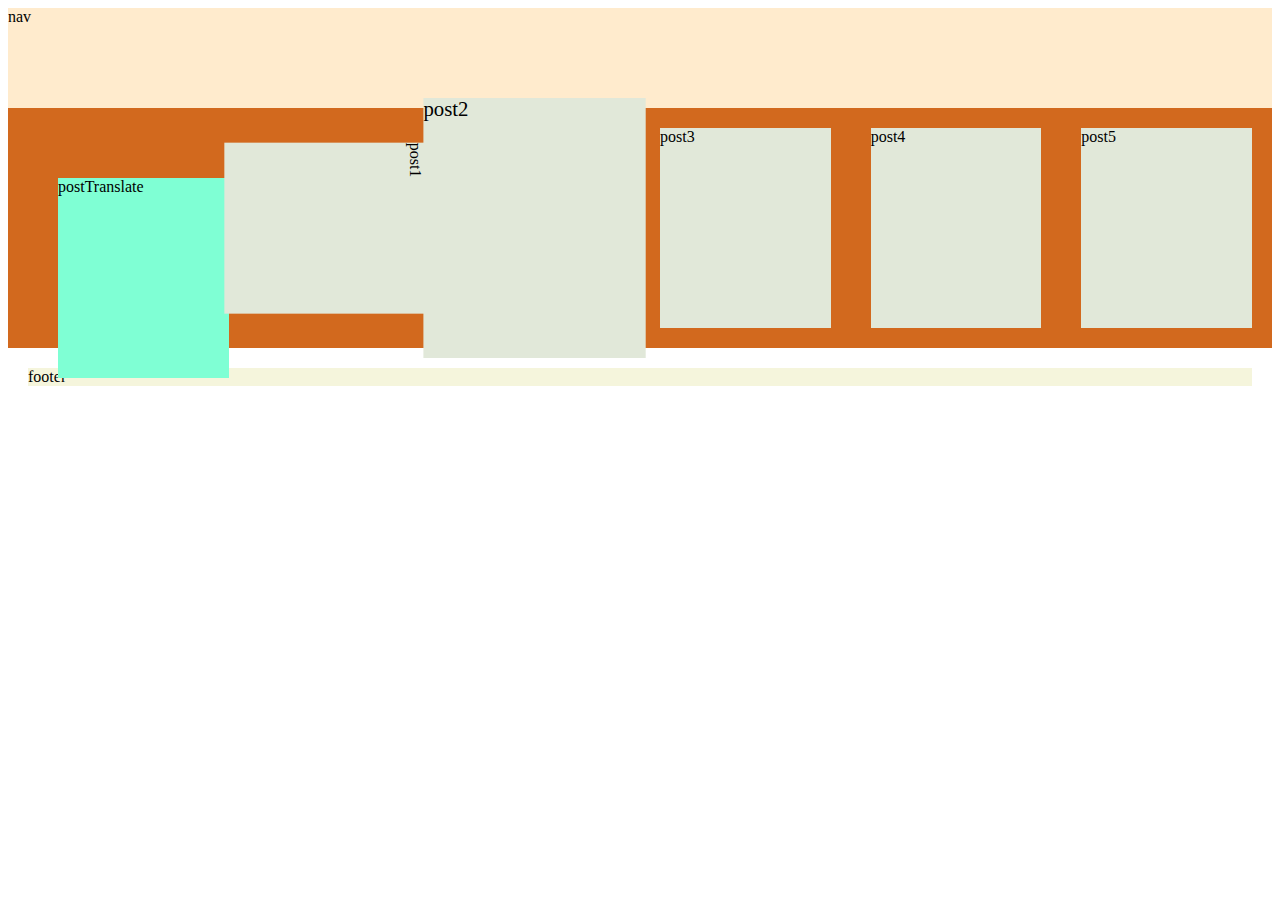
==== index.html @ 8f9f4187 "basic animations and transform properies" ====
<!DOCTYPE html>
<html lang="en">
<head>
    <meta charset="UTF-8">
    <meta name="viewport" content="width=device-width, initial-scale=1.0">
    <title>Document</title>
    <link rel="stylesheet" href="style.css">


</head>
<body>
    <div class="nav">
        nav 
    </div>
    <div class="main">
        <div class="posttranslate">
            postTranslate
        </div>
       <div class="post1"> post1</div>
       <div class="post2">post2</div>
       <div class="post">post3</div>
       <div class="post">post4</div>
       <div class="post">post5</div>
    </div>
        <div class="footer">
            footer
        </div>
</body>
</html>
---- style.css ----
.body{
    height:100vh;
}

.nav{
    background-color: blanchedalmond;
    width:100%;
    height:100px;

}
.main{
    width:100%;
    display: flex;
    justify-content:center;
    align-items:center;
    background-color:chocolate;


}
.post{
    background-color: rgb(225, 232, 217);
    width: 200px;
    height: 200px;
    margin:20px;
}

.post1{
    background-color: rgb(225, 232, 217);
    width: 200px;
    height: 200px;
    margin:20px;

    transform: rotate(90deg);
}
.post2{
    background-color: rgb(225, 232, 217);
    width: 200px;
    height: 200px;
    margin:20px;

    transform: scale(1.3);
}
.post1:hover{
    background-color: rgb(231, 171, 128);
    transition: background-color 2s linear;
}

.posttranslate{
    background-color: aquamarine;
    width: 200px;
    height: 200px;
    margin:20px;

    transform: translate(30px, 50px);
}


.footer{
    background-color: beige;
    margin:20px;

}
/* for tablets */
@media (width< 992px){
    .nav {
        background-color: aquamarine;
        width:100%;
        
    }
    .main{

    }

}
/* for phones */
@media(width<600px){
    .main{
        background-color:darkkhaki;
        flex-direction: column;

    }

}
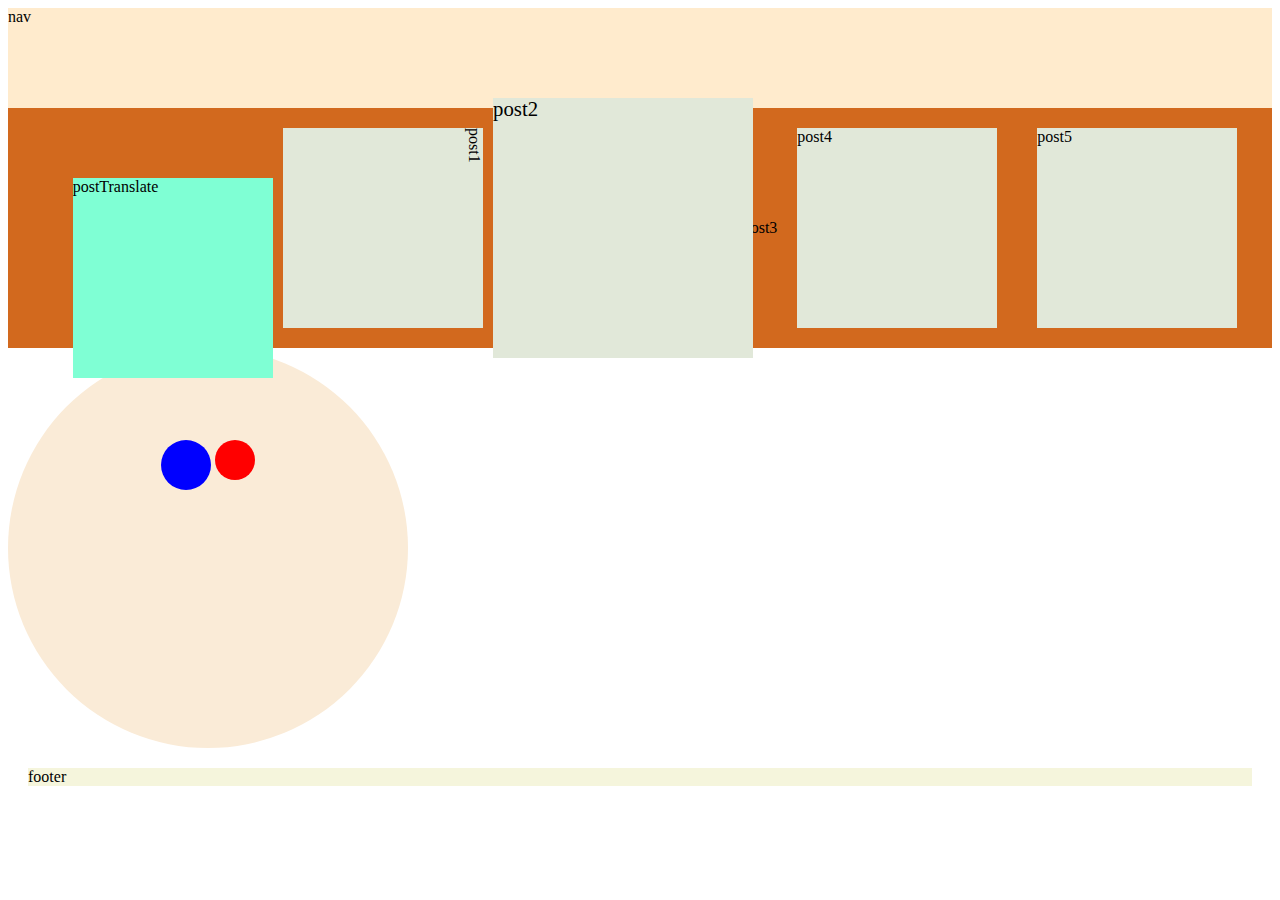
==== commit 3d5ac37c: "rotating circle loading animation" ====
--- a/index.html
+++ b/index.html
@@ -18,9 +18,14 @@
         </div>
        <div class="post1"> post1</div>
        <div class="post2">post2</div>
-       <div class="post">post3</div>
+       <div class="post3">post3</div>
        <div class="post">post4</div>
        <div class="post">post5</div>
+    </div>
+
+    <div class="loading">
+        <div class="circle1"></div>
+        <div class="circle2"></div>
     </div>
         <div class="footer">
             footer
--- a/style.css
+++ b/style.css
@@ -32,6 +32,11 @@
 
     transform: rotate(90deg);
 }
+.post1:hover{
+    background-color: rgb(231, 171, 128);
+    transition: background-color 2s linear;
+}
+
 .post2{
     background-color: rgb(225, 232, 217);
     width: 200px;
@@ -40,10 +45,25 @@
 
     transform: scale(1.3);
 }
-.post1:hover{
-    background-color: rgb(231, 171, 128);
-    transition: background-color 2s linear;
+.post{
+    background-color: rgb(225, 232, 217);
+    width: 200px;
+    height: 200px;
+    margin:20px;
+    animation: animation1 2s linear infinite; 
+    
+
+
 }
+/* @keyframes animation1{
+    from{
+        transform: translate ( 0px);
+    }
+    to{
+        transform: translate(100vw);
+    }
+
+} */
 
 .posttranslate{
     background-color: aquamarine;
@@ -60,6 +80,57 @@
     margin:20px;
 
 }
+
+.loading{
+    height:400px;
+    width:400px;
+    border-radius: 50%;
+    background-color:antiquewhite;
+    display: flex;
+    justify-content: center;
+    
+    animation: circlemotion 4s linear infinite;
+
+
+}
+
+.circle1{
+    height:50px;
+    width:50px;
+    border-radius:50%;
+    margin:2px;
+    background-color: blue;
+    transform: translatey( 90px);
+
+   
+   
+}
+
+.circle2{
+    height:40px;
+    width:40px;
+    margin:2px;
+
+    border-radius:50%;
+    background-color: rgb(255, 0, 0);
+    transform: translatey( 90px);
+
+
+
+}
+@keyframes circlemotion{
+   0%{
+        transform: rotate(0deg)
+    }
+    100%{
+        transform: rotate( 360deg)
+
+    }
+}
+
+
+
+
 /* for tablets */
 @media (width< 992px){
     .nav {
@@ -67,9 +138,7 @@
         width:100%;
         
     }
-    .main{
-
-    }
+   
 
 }
 /* for phones */
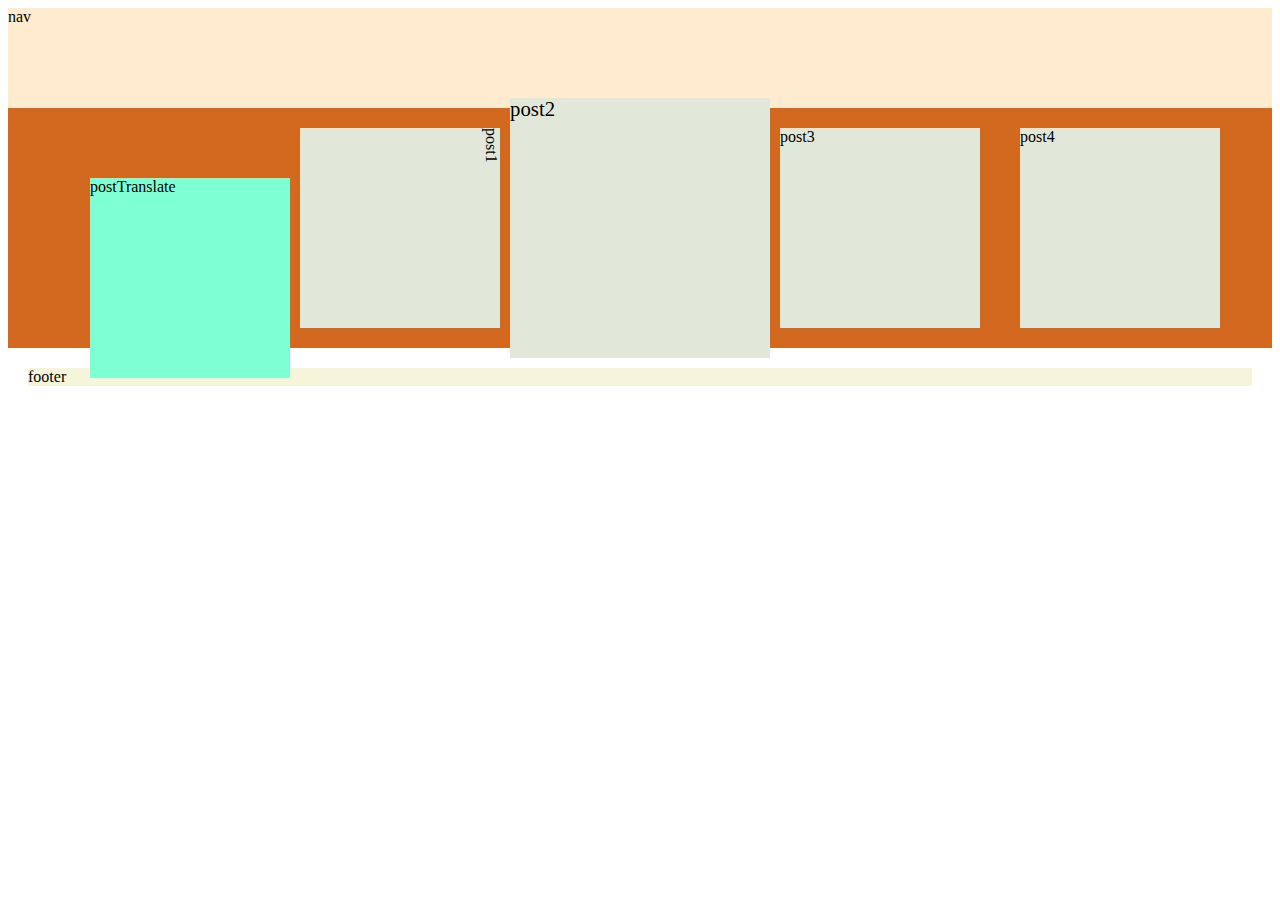
==== commit 6dd9aadd: "formatted code" ====
--- a/index.html
+++ b/index.html
@@ -18,17 +18,11 @@
         </div>
        <div class="post1"> post1</div>
        <div class="post2">post2</div>
-       <div class="post3">post3</div>
+       <div class="post">post3</div>
        <div class="post">post4</div>
-       <div class="post">post5</div>
     </div>
-
-    <div class="loading">
-        <div class="circle1"></div>
-        <div class="circle2"></div>
+    <div class="footer">
+        footer
     </div>
-        <div class="footer">
-            footer
-        </div>
 </body>
 </html>--- a/style.css
+++ b/style.css
@@ -1,5 +1,6 @@
 .body{
     height:100vh;
+    
 }
 
 .nav{
@@ -55,7 +56,7 @@
 
 
 }
-/* @keyframes animation1{
+@keyframes animation1{
     from{
         transform: translate ( 0px);
     }
@@ -63,7 +64,7 @@
         transform: translate(100vw);
     }
 
-} */
+}
 
 .posttranslate{
     background-color: aquamarine;
@@ -81,52 +82,6 @@
 
 }
 
-.loading{
-    height:400px;
-    width:400px;
-    border-radius: 50%;
-    background-color:antiquewhite;
-    display: flex;
-    justify-content: center;
-    
-    animation: circlemotion 4s linear infinite;
-
-
-}
-
-.circle1{
-    height:50px;
-    width:50px;
-    border-radius:50%;
-    margin:2px;
-    background-color: blue;
-    transform: translatey( 90px);
-
-   
-   
-}
-
-.circle2{
-    height:40px;
-    width:40px;
-    margin:2px;
-
-    border-radius:50%;
-    background-color: rgb(255, 0, 0);
-    transform: translatey( 90px);
-
-
-
-}
-@keyframes circlemotion{
-   0%{
-        transform: rotate(0deg)
-    }
-    100%{
-        transform: rotate( 360deg)
-
-    }
-}
 
 
 
